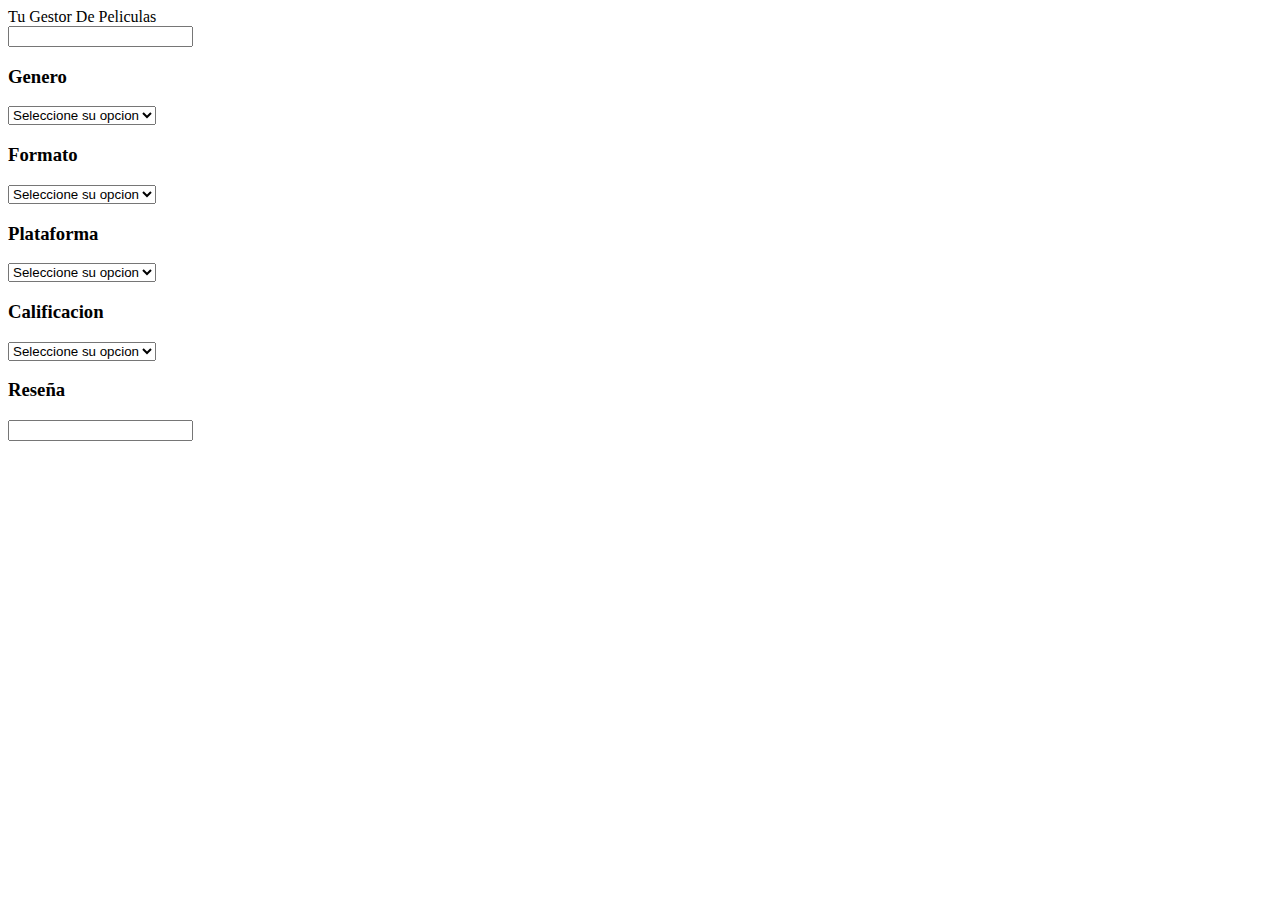
==== index.html @ 36dc4f91 "feat: :sparkles: se estructuro el menu principal para el proyecto" ====
<!DOCTYPE html>
<html lang="en">
<head>
    <meta charset="UTF-8">
    <meta name="viewport" content="width=device-width, initial-scale=1.0">
    <title>Document</title>
    <link rel="stylesheet" href="styles.css">
</head>
<body>
    <header>Tu Gestor De Peliculas</header>
    <input id="input" type="text" required>
    <div id="tarjeta-formulario">
        <h3>Genero</h3>
        <select name="Genero" id="" required>
            <option value="">Seleccione su opcion</option>
            <option value="Accion">Accion</option>
            <option value="Comedia">Comedia</option>
            <option value="Terror">Terror</option>
            <option value="Romance">Romance</option>
            <option value="Aventura">Aventura</option>
            <option value="Animado">Animado</option>
            <option value="Drama">Drama</option>
        </select>
    </div>
    <div id="terjeta-formulario">
        <h3>Formato</h3>
        <select name="" id="" required>
            <option value="">Seleccione su opcion</option>
            <option value="">Serie</option>
            <option value="">Pelicula</option>
        </select>
    </div>
    <div id="tarjeta-formulario">
        <h3>Plataforma</h3>
        <select name="" id="" required>
            <option value="">Seleccione su opcion</option>
            <option value="Netflix">Netflix</option>
            <option value="Amazon Prime">Amazon Prime</option>
            <option value="Disney Plus">Disney Plus</option>
            <option value="hbo Max">HBO Max</option>
            <option value="Crunchy Roll">Crunchy Roll</option>
        </select>
    </div>
    <div id="tarjeta-calificacion">
        <h3>Calificacion</h3>
        <select name="" id="" required>
            <option value="">Seleccione su opcion</option>
            <option value="⭐">⭐</option>
            <option value="⭐⭐">⭐⭐</option>
            <option value="⭐⭐⭐">⭐⭐⭐</option>
            <option value="⭐⭐⭐⭐">⭐⭐⭐⭐</option>
            <option value="⭐⭐⭐⭐⭐">⭐⭐⭐⭐⭐</option>
        </select>
    </div>
    <div id="tarjeta-reseña">
        <h3>Reseña</h3>
        <input type="text" required>
    </div>
</body>
</html>
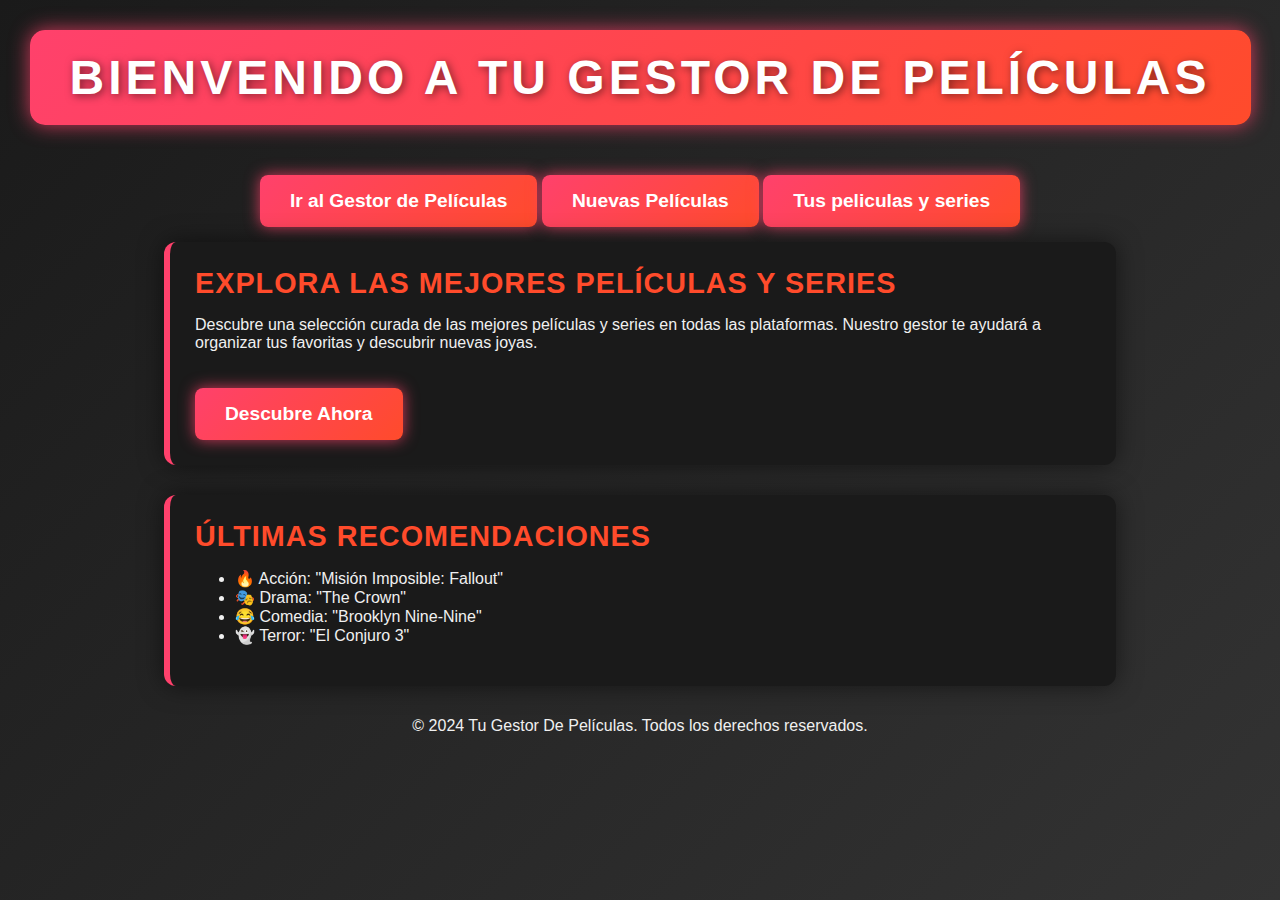
==== commit 5f74ad87: "feat: :sparkles: se creo el la pagina principal del gestor de peliculas" ====
--- a/index.html
+++ b/index.html
@@ -3,58 +3,39 @@
 <head>
     <meta charset="UTF-8">
     <meta name="viewport" content="width=device-width, initial-scale=1.0">
-    <title>Document</title>
+    <title>Página Principal</title>
     <link rel="stylesheet" href="styles.css">
 </head>
 <body>
-    <header>Tu Gestor De Peliculas</header>
-    <input id="input" type="text" required>
-    <div id="tarjeta-formulario">
-        <h3>Genero</h3>
-        <select name="Genero" id="" required>
-            <option value="">Seleccione su opcion</option>
-            <option value="Accion">Accion</option>
-            <option value="Comedia">Comedia</option>
-            <option value="Terror">Terror</option>
-            <option value="Romance">Romance</option>
-            <option value="Aventura">Aventura</option>
-            <option value="Animado">Animado</option>
-            <option value="Drama">Drama</option>
-        </select>
-    </div>
-    <div id="terjeta-formulario">
-        <h3>Formato</h3>
-        <select name="" id="" required>
-            <option value="">Seleccione su opcion</option>
-            <option value="">Serie</option>
-            <option value="">Pelicula</option>
-        </select>
-    </div>
-    <div id="tarjeta-formulario">
-        <h3>Plataforma</h3>
-        <select name="" id="" required>
-            <option value="">Seleccione su opcion</option>
-            <option value="Netflix">Netflix</option>
-            <option value="Amazon Prime">Amazon Prime</option>
-            <option value="Disney Plus">Disney Plus</option>
-            <option value="hbo Max">HBO Max</option>
-            <option value="Crunchy Roll">Crunchy Roll</option>
-        </select>
-    </div>
-    <div id="tarjeta-calificacion">
-        <h3>Calificacion</h3>
-        <select name="" id="" required>
-            <option value="">Seleccione su opcion</option>
-            <option value="⭐">⭐</option>
-            <option value="⭐⭐">⭐⭐</option>
-            <option value="⭐⭐⭐">⭐⭐⭐</option>
-            <option value="⭐⭐⭐⭐">⭐⭐⭐⭐</option>
-            <option value="⭐⭐⭐⭐⭐">⭐⭐⭐⭐⭐</option>
-        </select>
-    </div>
-    <div id="tarjeta-reseña">
-        <h3>Reseña</h3>
-        <input type="text" required>
-    </div>
+    <header>Bienvenido a Tu Gestor De Películas</header>
+    
+    <nav>
+        <button onclick="location.href='gestor.html'">Ir al Gestor de Películas</button>
+        <button onclick="location.href='nuevas-peliculas.html'">Nuevas Películas</button>
+        <button onclick="location.href='tusPeliculasYSeries.html'">Tus peliculas y series</button>
+    </nav>
+    
+    <section class="tarjeta-formulario">
+        <h3>Explora las Mejores Películas y Series</h3>
+        <p>
+            Descubre una selección curada de las mejores películas y series en todas las plataformas.
+            Nuestro gestor te ayudará a organizar tus favoritas y descubrir nuevas joyas.
+        </p>
+        <button onclick="location.href='descubre.html'">Descubre Ahora</button>
+    </section>
+    
+    <section class="tarjeta-formulario">
+        <h3>Últimas Recomendaciones</h3>
+        <ul>
+            <li>🔥 Acción: "Misión Imposible: Fallout"</li>
+            <li>🎭 Drama: "The Crown"</li>
+            <li>😂 Comedia: "Brooklyn Nine-Nine"</li>
+            <li>👻 Terror: "El Conjuro 3"</li>
+        </ul>
+    </section>
+
+    <footer>
+        <p>&copy; 2024 Tu Gestor De Películas. Todos los derechos reservados.</p>
+    </footer>
 </body>
-</html>+</html>
--- a/styles.css
+++ b/styles.css
@@ -0,0 +1,110 @@
+/* styles.css */
+
+body {
+    background-color: #0d0d0d;
+    font-family: 'Poppins', sans-serif;
+    color: #f0f0f0;
+    margin: 0;
+    padding: 0;
+    display: flex;
+    flex-direction: column;
+    align-items: center;
+    min-height: 100vh;
+    background-image: linear-gradient(135deg, #1a1a1a, #333333);
+    background-attachment: fixed;
+}
+
+header {
+    font-size: 3rem;
+    margin: 30px 0;
+    padding: 20px 40px;
+    background: linear-gradient(135deg, #ff416c, #ff4b2b);
+    color: #ffffff;
+    border-radius: 15px;
+    box-shadow: 0 0 20px rgba(255, 65, 108, 0.8);
+    text-transform: uppercase;
+    letter-spacing: 4px;
+    font-weight: 700;
+    text-align: center;
+    text-shadow: 2px 2px 8px rgba(0, 0, 0, 0.5);
+    transition: transform 0.3s ease-in-out;
+}
+
+header:hover {
+    transform: scale(1.05);
+}
+
+input[type="text"], select {
+    width: 100%;
+    padding: 15px;
+    border: 2px solid #ff4b2b;
+    border-radius: 8px;
+    background-color: #262626;
+    color: #f0f0f0;
+    font-size: 1.2rem;
+    box-shadow: 0 0 10px rgba(255, 75, 43, 0.4);
+    transition: all 0.3s ease;
+    margin-bottom: 15px;
+}
+
+input[type="text"]:focus, select:focus {
+    outline: none;
+    border-color: #ff416c;
+    box-shadow: 0 0 20px rgba(255, 65, 108, 0.8);
+    transform: scale(1.02);
+}
+
+.tarjeta-formulario {
+    background: #1a1a1a;
+    border-radius: 12px;
+    margin: 15px 0;
+    padding: 25px;
+    width: 70%;
+    box-shadow: 0 0 25px rgba(0, 0, 0, 0.5);
+    border-left: 6px solid #ff416c;
+    transition: all 0.3s ease;
+}
+
+h3 {
+    margin: 0 0 15px;
+    color: #ff4b2b;
+    font-size: 1.8rem;
+    font-weight: 600;
+    text-transform: uppercase;
+    letter-spacing: 1px;
+}
+
+option {
+    background-color: #333333;
+    color: #f0f0f0;
+}
+
+option:hover {
+    background-color: #ff416c;
+    color: #ffffff;
+}
+
+/* Estilos para el botón */
+button {
+    background: linear-gradient(135deg, #ff416c, #ff4b2b);
+    color: #ffffff;
+    border: none;
+    border-radius: 8px;
+    padding: 15px 30px;
+    font-size: 1.2rem;
+    font-weight: 600;
+    cursor: pointer;
+    box-shadow: 0 0 15px rgba(255, 65, 108, 0.8);
+    transition: background 0.3s ease, transform 0.3s ease;
+    margin-top: 20px;
+}
+
+button:hover {
+    background: linear-gradient(135deg, #ff4b2b, #ff416c);
+    transform: scale(1.05);
+}
+
+button:active {
+    background: linear-gradient(135deg, #e63946, #f1faee);
+    box-shadow: 0 0 10px rgba(0, 0, 0, 0.3);
+}
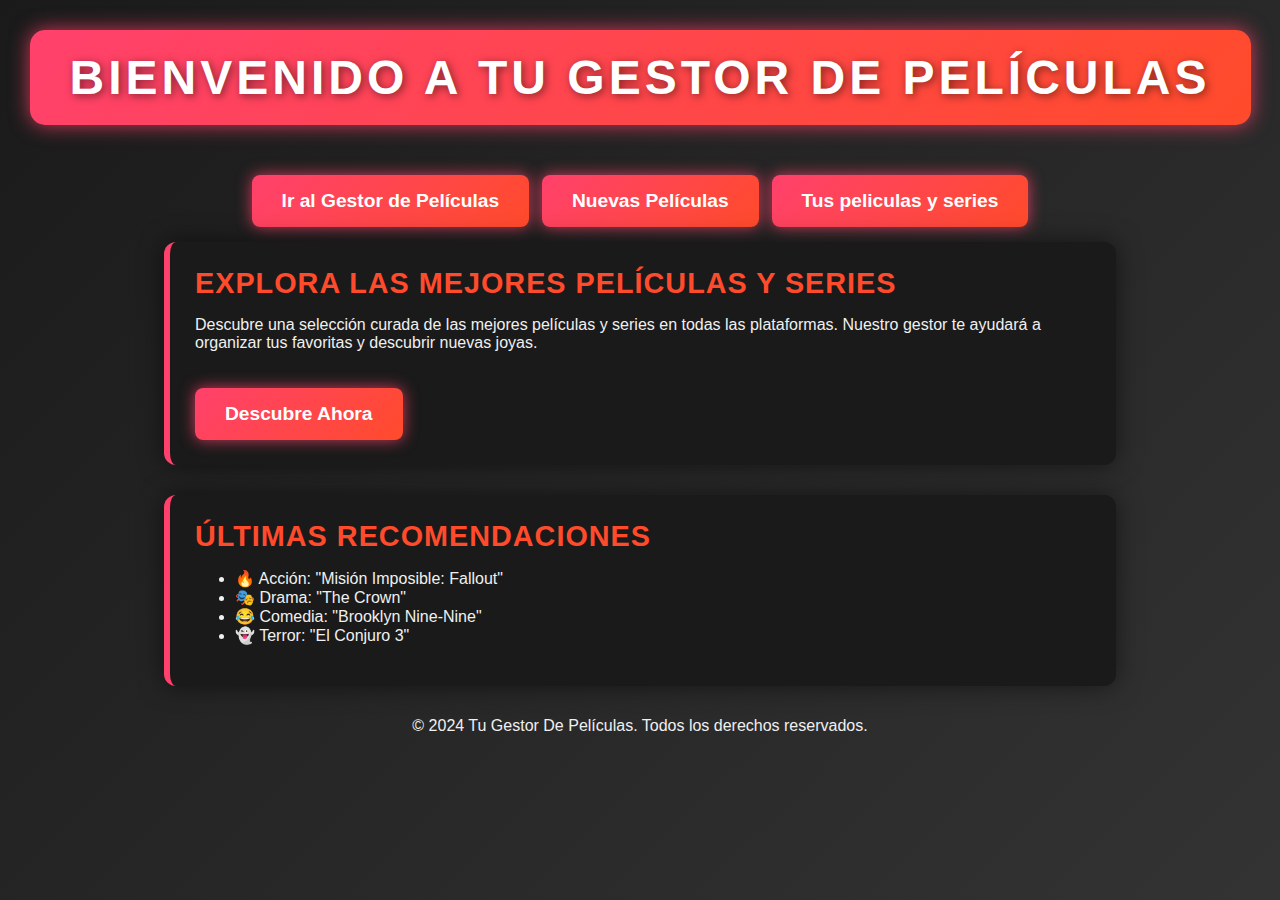
==== commit 061f3e7d: "🐛 fix(filtro): se corrigieron los links de la barra del nav que estaban mal enlazados a los otros ht" ====
--- a/index.html
+++ b/index.html
@@ -11,7 +11,7 @@
     
     <nav>
         <button onclick="location.href='gestor.html'">Ir al Gestor de Películas</button>
-        <button onclick="location.href='nuevas-peliculas.html'">Nuevas Películas</button>
+        <button onclick="location.href='nuevasPeliculas.html'">Nuevas Películas</button>
         <button onclick="location.href='tusPeliculasYSeries.html'">Tus peliculas y series</button>
     </nav>
     
--- a/styles.css
+++ b/styles.css
@@ -54,6 +54,14 @@
     transform: scale(1.02);
 }
 
+nav{
+    display: flex;
+    flex-direction: row;
+    justify-content: center;
+    column-gap: 1vw;
+}
+
+
 .tarjeta-formulario {
     background: #1a1a1a;
     border-radius: 12px;
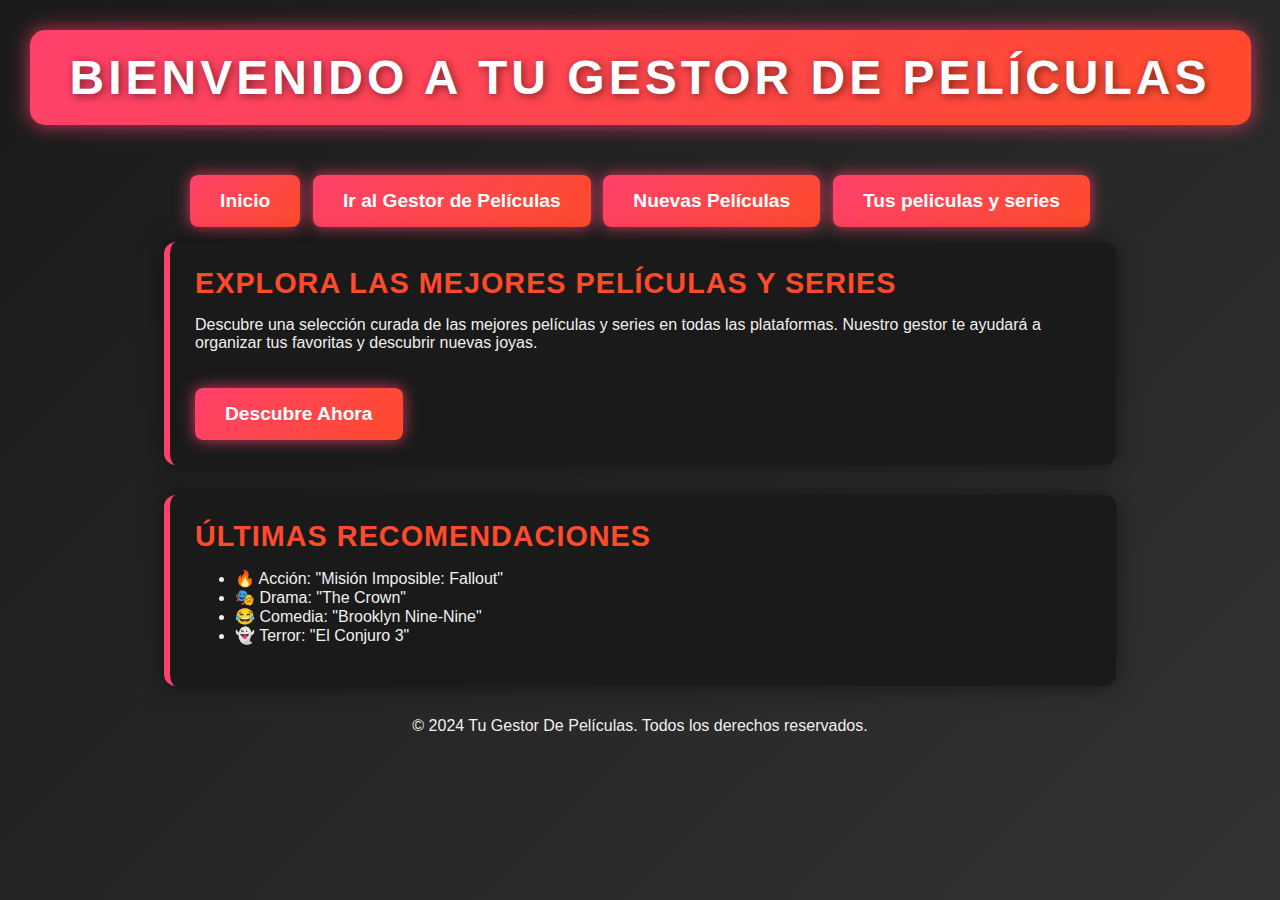
==== commit 95683cba: "fix: :bug: se corrigieron errores en la barra del nav" ====
--- a/index.html
+++ b/index.html
@@ -10,6 +10,7 @@
     <header>Bienvenido a Tu Gestor De Películas</header>
     
     <nav>
+        <button onclick="location.href='index.html'">Inicio</button>
         <button onclick="location.href='gestor.html'">Ir al Gestor de Películas</button>
         <button onclick="location.href='nuevasPeliculas.html'">Nuevas Películas</button>
         <button onclick="location.href='tusPeliculasYSeries.html'">Tus peliculas y series</button>
@@ -21,7 +22,7 @@
             Descubre una selección curada de las mejores películas y series en todas las plataformas.
             Nuestro gestor te ayudará a organizar tus favoritas y descubrir nuevas joyas.
         </p>
-        <button onclick="location.href='descubre.html'">Descubre Ahora</button>
+        <button onclick="location.href='nuevasPeliculas.html'">Descubre Ahora</button>
     </section>
     
     <section class="tarjeta-formulario">
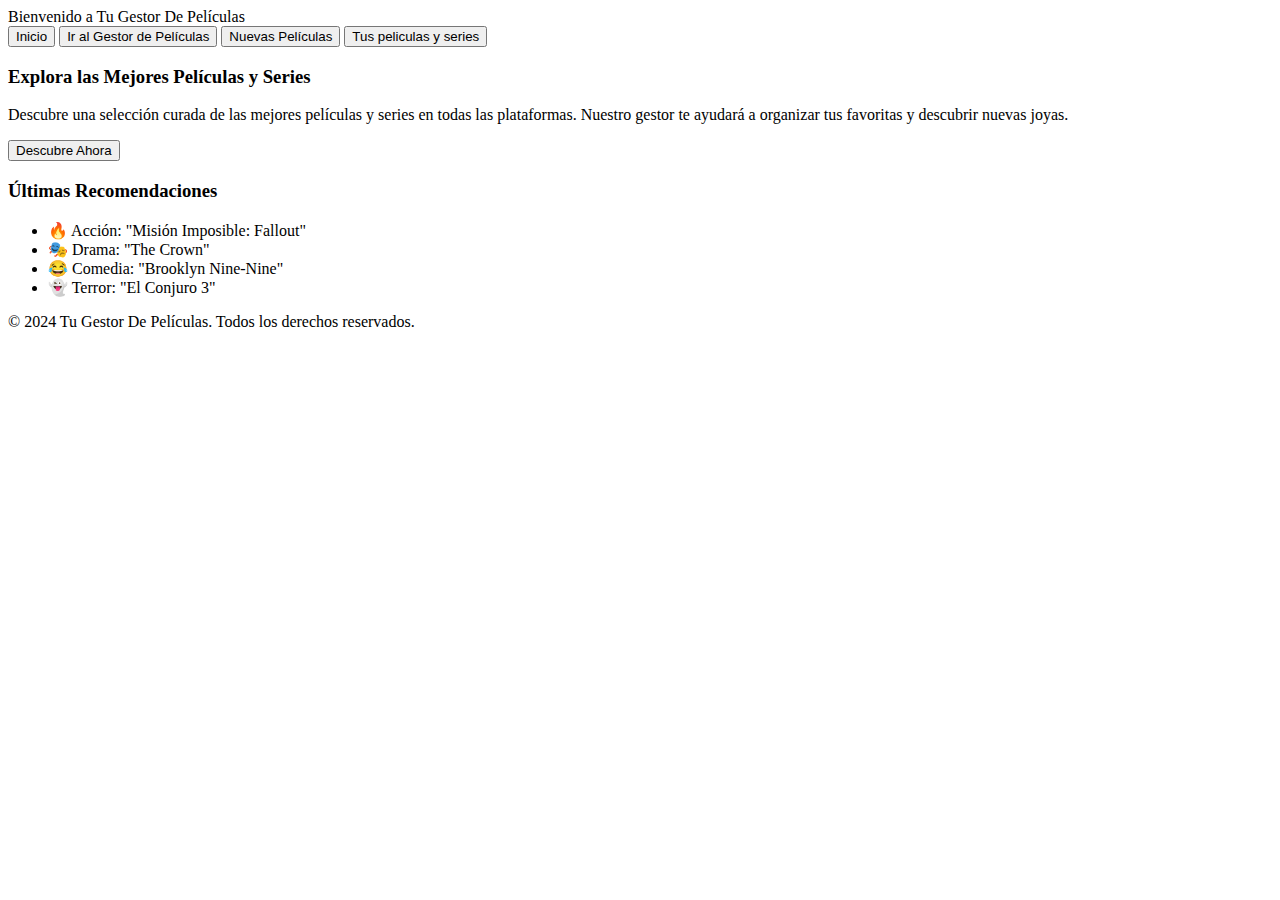
==== commit e596d481: "fix: :bug: se redirecciono los estilos a otro css porque estaba dando provlemas y bugs en la barra d" ====
--- a/index.html
+++ b/index.html
@@ -4,7 +4,7 @@
     <meta charset="UTF-8">
     <meta name="viewport" content="width=device-width, initial-scale=1.0">
     <title>Página Principal</title>
-    <link rel="stylesheet" href="styles.css">
+    <link rel="stylesheet" href="inicio.css">
 </head>
 <body>
     <header>Bienvenido a Tu Gestor De Películas</header>
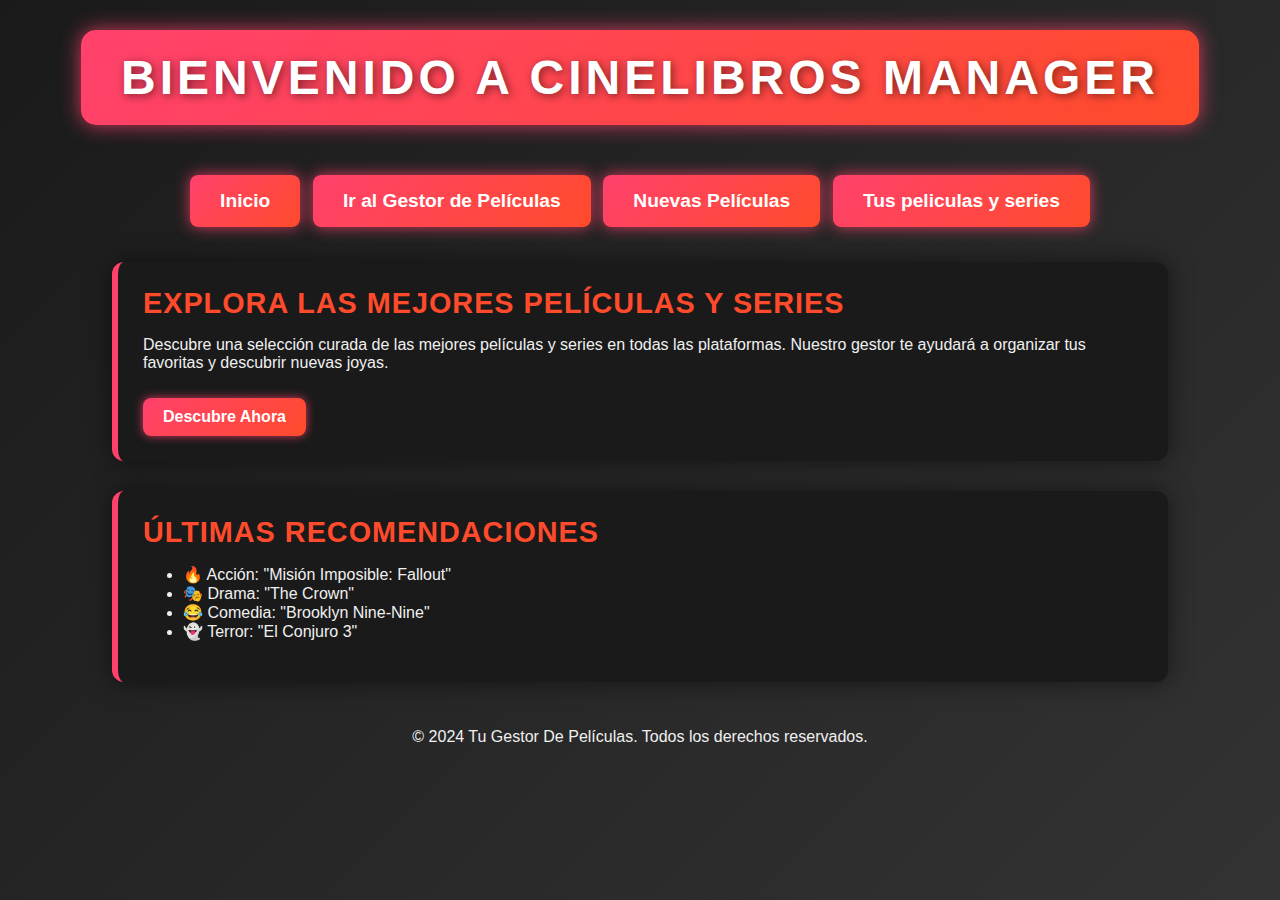
==== commit bac87a0f: "fix: :bug: se corrigio el titulo de cada header de los html" ====
--- a/index.html
+++ b/index.html
@@ -7,7 +7,7 @@
     <link rel="stylesheet" href="inicio.css">
 </head>
 <body>
-    <header>Bienvenido a Tu Gestor De Películas</header>
+    <header>Bienvenido a CineLibros Manager</header>
     
     <nav>
         <button onclick="location.href='index.html'">Inicio</button>
--- a/inicio.css
+++ b/inicio.css
@@ -0,0 +1,191 @@
+body {
+    background-color: #0d0d0d;
+    font-family: 'Poppins', sans-serif;
+    color: #f0f0f0;
+    margin: 0;
+    padding: 0;
+    display: flex;
+    flex-direction: column;
+    min-height: 100vh;
+    background-image: linear-gradient(135deg, #1a1a1a, #333333);
+    background-attachment: fixed;
+    overflow-x: hidden; 
+}
+
+header {
+    font-size: 3rem;
+    margin: 30px auto;
+    padding: 20px 40px;
+    background: linear-gradient(135deg, #ff416c, #ff4b2b);
+    color: #ffffff;
+    border-radius: 15px;
+    box-shadow: 0 0 20px rgba(255, 65, 108, 0.8);
+    text-transform: uppercase;
+    letter-spacing: 4px;
+    font-weight: 700;
+    text-align: center;
+    text-shadow: 2px 2px 8px rgba(0, 0, 0, 0.5);
+    transition: transform 0.3s ease-in-out;
+    max-width: 90%;
+}
+
+header:hover {
+    transform: scale(1.05);
+}
+
+nav {
+    display: flex;
+    flex-direction: row;
+    justify-content: center;
+    column-gap: 1vw;
+    margin-bottom: 20px;
+    flex-wrap: wrap;
+}
+
+
+.tarjeta-formulario {
+    background: #1a1a1a;
+    border-radius: 12px;
+    margin: 15px auto;
+    padding: 25px;
+    width: calc(100% - 40px); 
+    max-width: 1000px;
+    box-shadow: 0 0 25px rgba(0, 0, 0, 0.5);
+    border-left: 6px solid #ff416c;
+    transition: all 0.3s ease;
+}
+
+h3 {
+    margin: 0 0 15px;
+    color: #ff4b2b;
+    font-size: 1.8rem;
+    font-weight: 600;
+    text-transform: uppercase;
+    letter-spacing: 1px;
+}
+
+footer {
+    margin: 15px auto;
+}
+
+button {
+    background: linear-gradient(135deg, #ff416c, #ff4b2b);
+    color: #ffffff;
+    border: none;
+    border-radius: 8px;
+    padding: 15px 30px;
+    font-size: 1.2rem;
+    font-weight: 600;
+    cursor: pointer;
+    box-shadow: 0 0 15px rgba(255, 65, 108, 0.8);
+    transition: background 0.3s ease, transform 0.3s ease;
+    margin-top: 20px;
+}
+
+button:hover {
+    background: linear-gradient(135deg, #ff4b2b, #ff416c);
+    transform: scale(1.05);
+}
+
+button:active {
+    background: linear-gradient(135deg, #e63946, #f1faee);
+    box-shadow: 0 0 10px rgba(0, 0, 0, 0.3);
+}
+
+.tarjeta-formulario button {
+    background: linear-gradient(135deg, #ff416c, #ff4b2b);
+    color: #ffffff;
+    border: none;
+    border-radius: 8px;
+    padding: 10px 20px;
+    font-size: 1rem;
+    font-weight: 600;
+    cursor: pointer;
+    box-shadow: 0 0 10px rgba(255, 65, 108, 0.8);
+    transition: background 0.3s ease, transform 0.3s ease;
+    margin-right: 10px;
+    margin-top: 10px;
+}
+
+.tarjeta-formulario button:hover {
+    background: linear-gradient(135deg, #ff4b2b, #ff416c);
+    transform: scale(1.05);
+}
+
+.tarjeta-formulario button:active {
+    background: linear-gradient(135deg, #e63946, #f1faee);
+    box-shadow: 0 0 5px rgba(0, 0, 0, 0.3);
+}
+
+@media (max-width: 1024px) {
+    header {
+        font-size: 2.5rem;
+        max-width: 90%;
+    }
+
+    nav {
+        flex-direction: column;
+        align-items: center;
+    }
+
+    .tarjeta-formulario {
+        width: calc(100% - 40px);
+        max-width: 800px;
+    }
+
+    button {
+        padding: 12px 24px;
+        font-size: 1.1rem;
+    }
+}
+
+/* Para móviles y pantallas pequeñas */
+@media (max-width: 768px) {
+    header {
+        font-size: 2rem;
+        padding: 15px 30px;
+        max-width: 100%;
+    }
+
+    h3 {
+        font-size: 1.5rem;
+    }
+
+    .tarjeta-formulario {
+        width: calc(100% - 40px); 
+        max-width: 600px;
+    }
+
+    button {
+        padding: 10px 20px;
+        font-size: 1rem;
+    }
+}
+
+@media (max-width: 480px) {
+    header {
+        font-size: 1.8rem;
+        padding: 10px 20px;
+        max-width: 100%;
+    }
+
+    h3 {
+        font-size: 1.3rem;
+    }
+
+    .tarjeta-formulario {
+        width: calc(100% - 30px); 
+        max-width: 100%;
+        padding: 15px;
+    }
+
+    button {
+        padding: 8px 16px;
+        font-size: 0.9rem;
+    }
+
+    footer {
+        width: 95%;
+        max-width: 100%;
+    }
+}
